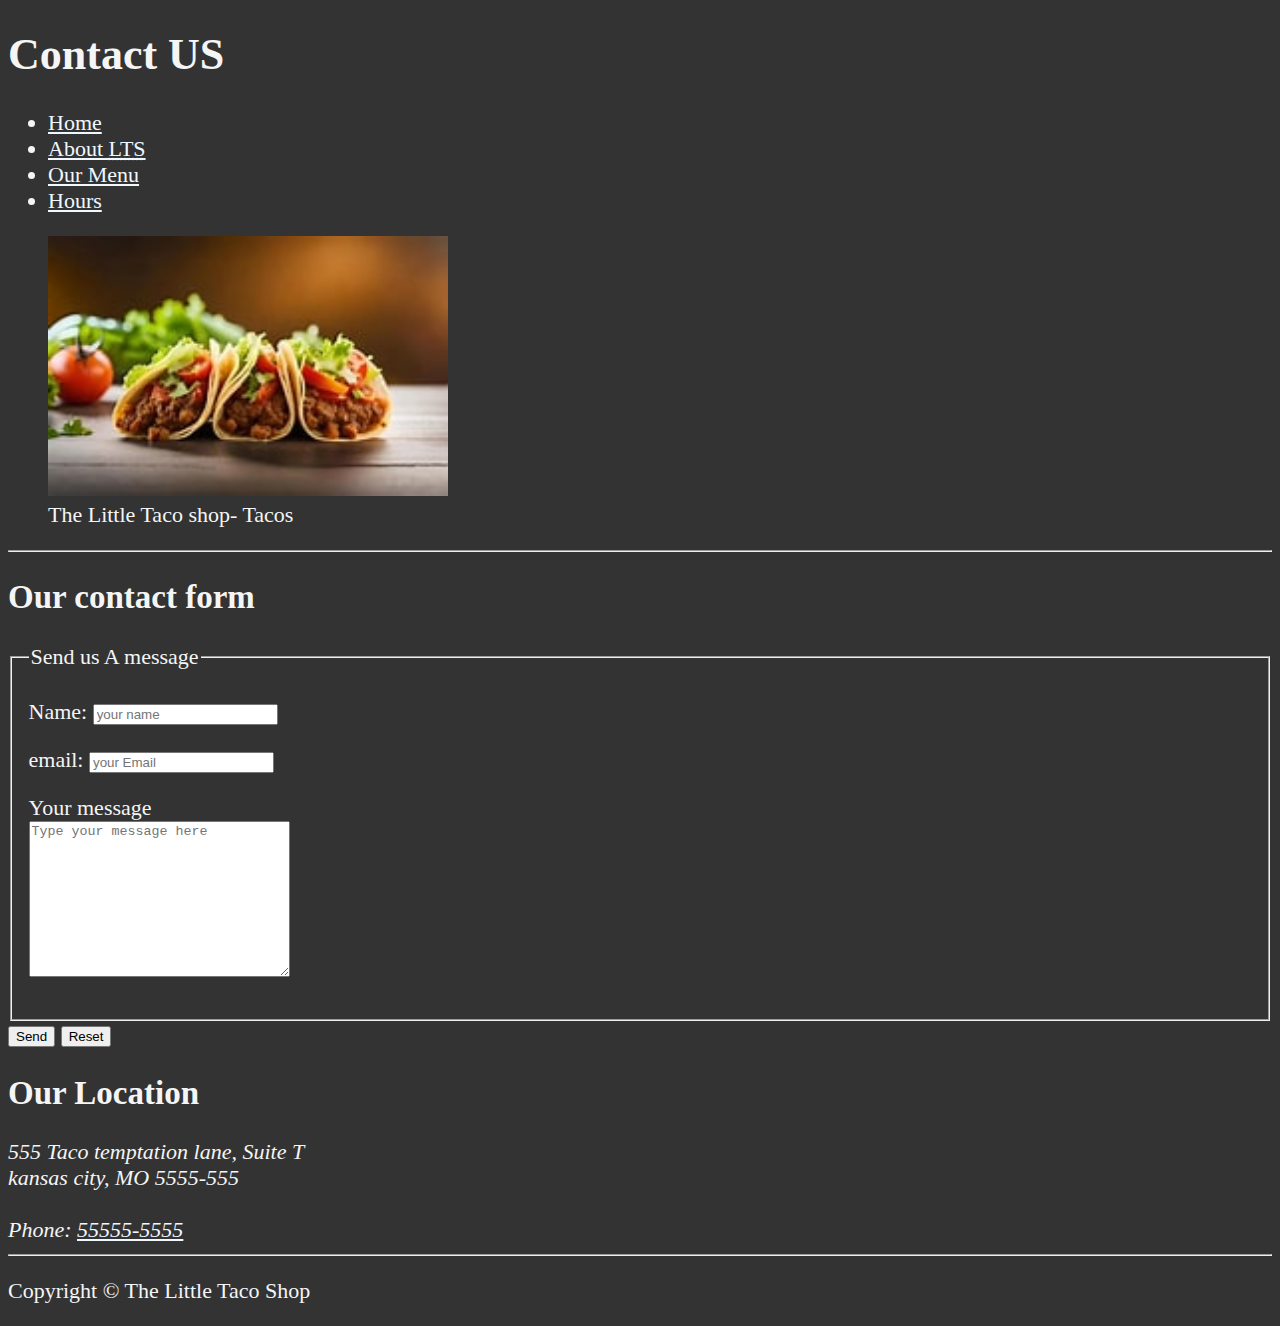
==== contact.html @ 98ec06be "Initial Commit" ====
<!DOCTYPE html>
<html lang="en">
    <head>
        <meta charset="UTF-8">
        <meta name="Vivekbir">
        <meta name="description" content="Contact information for The little Taco Shop">
        <title>Contact us- LTS</title>
        <link rel="icon" href="" type="image/x-icon">
        <link rel="stylesheet" href="main.css">
    </head>

    <body>
        <header>
            <h1>Contact US</h1>
            <nav>
                <ul>
                    <li>
                        <a href="/project/index.html">Home</a>
                    </li>
                    <li>
                        <a href="/project/index.html#about">About <abbr title="The little Taco Shop">LTS</abbr></a>
                    </li>
                    <li>
                        <a href="/project/index.html#menu">Our Menu</a>
                    </li>
                    <li>
                        <a href="hours.html">Hours</a>
                    </li>
                </ul>
            </nav>

            <figure>
                <img src="tacos_closeup.png" alt="The Little Taco shop- Tacos" title="Tacos ready to eat!" width="400" height="260">
                <figcaption>The Little Taco shop- Tacos</figcaption>
            </figure>
        </header>
        <hr>
        <main>
            <section>
            <!--our content will go here-->
            <h2>Our contact form</h2>
            <form action="https://httpbin.org/get" method="get">
                <fieldset>
                    <legend>Send us A message</legend>
                    <p>
                        <label for="name">Name:</label>
                        <input type="text" name="name" id="name"
                        placeholder="your name" required>
                        <!--id of input will always be equal to the for of label-->
                    </p>
                    <p>
                        <label for="email">email:</label>
                        <input type="email" name="Email" id="Email"
                        placeholder="your Email" required>
                    </p>
                    <p>
                        <label for="message">Your message</label>
                        <br>
                        <textarea name="message" id="message" rows="10" cols="30" placeholder="Type your message here"></textarea>
                    </p>
                </fieldset>
                <button type="submit">Send</button>
                <button type="reset">Reset</button>
            </form>
        </section>
        <section>
            <h2>
                Our Location
            </h2>
            <address>
                555 Taco temptation lane, Suite T <br>
                kansas city, MO 5555-555
                <br><br>
                Phone: <a href="tel:+55555555">55555-5555</a>
            </address>
        </section>
        </main>
        <hr>
        <footer>
            <p>
                Copyright &copy; The Little Taco Shop
            </p>
        </footer>
    </body>
</html>
---- main.css ----
html{
    font-size: 22px
}
body{
    background-color: #333;
    color: whitesmoke;
}
a{
    color: aliceblue;
}
a:visited{
    color: #fbf8f8;
}
a:hover, a:active {
    color: #c1ee0c;
}

table,tr,th,td,caption{
    border:1px solid #eee;
    font-family:"Courier new",courier,monospace;
    border-collapse: collapse;
    padding: 0.5rem;
}
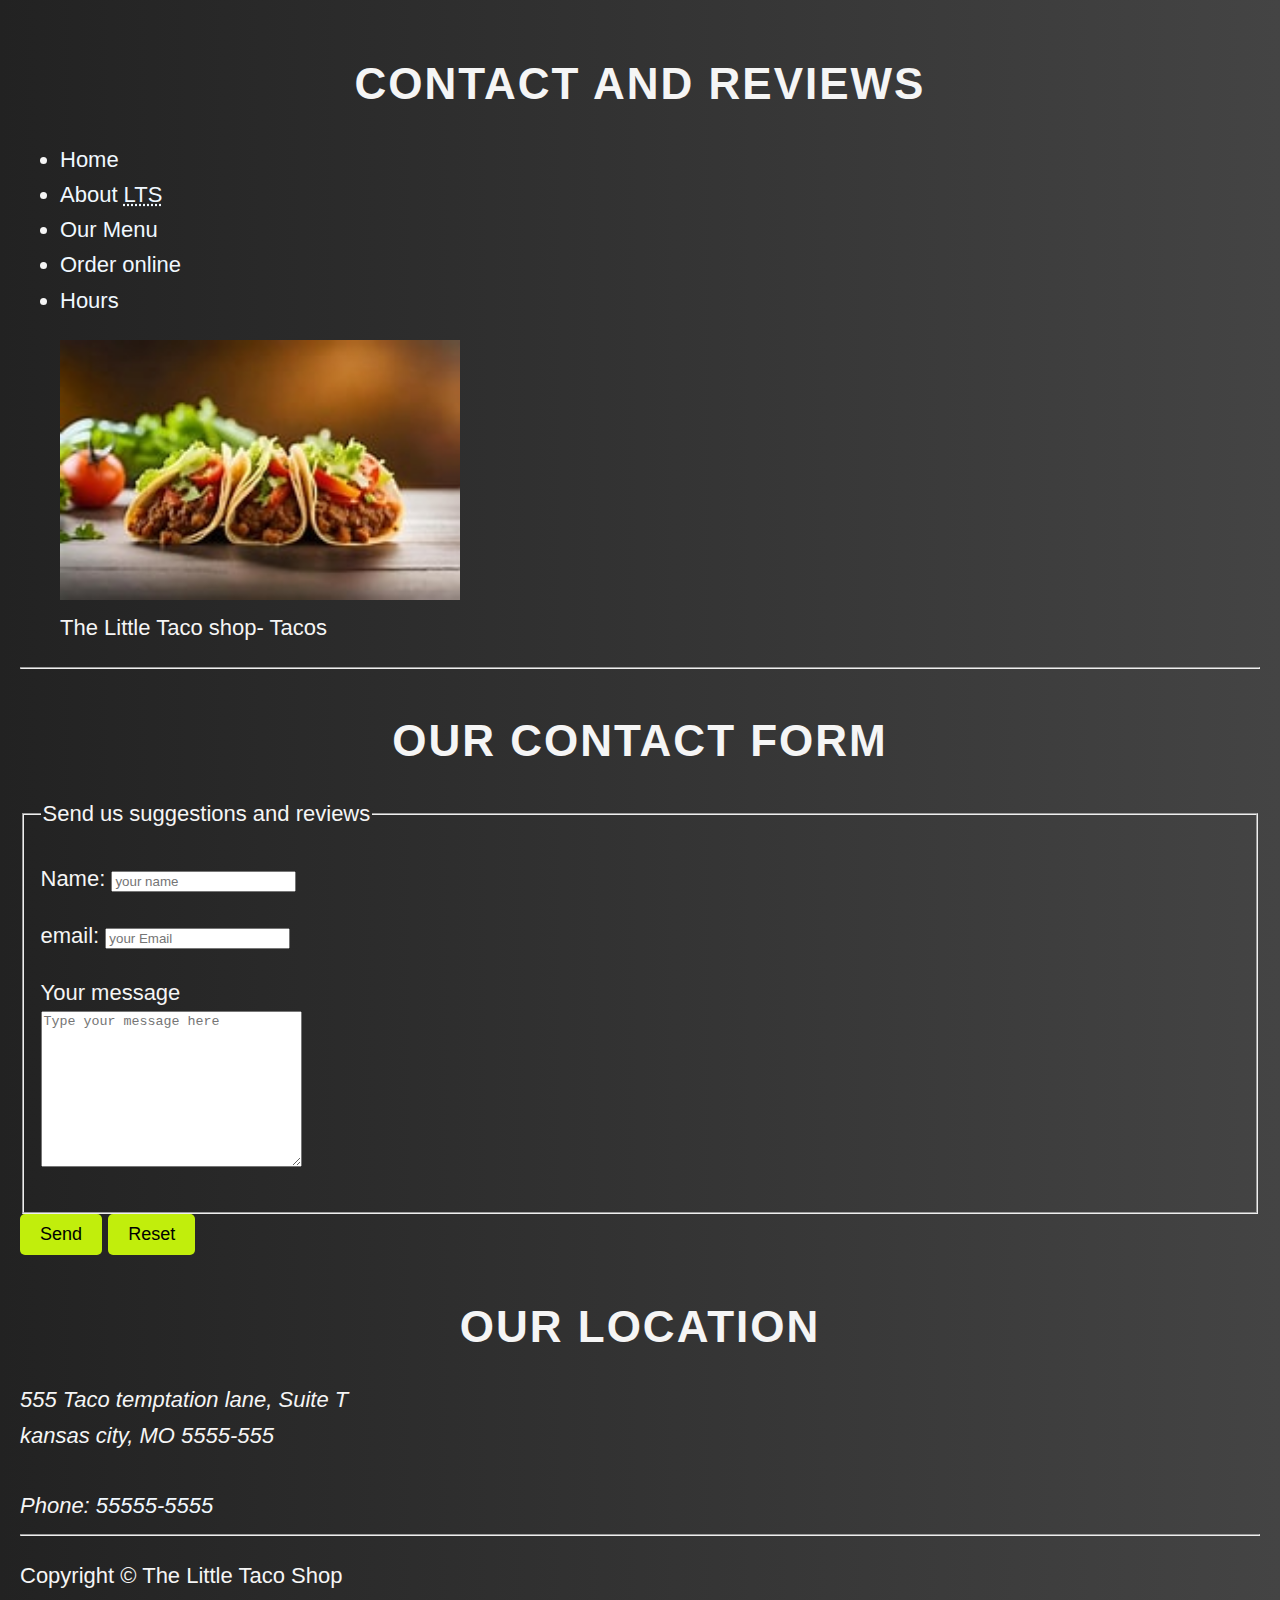
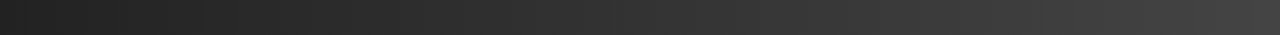
==== commit 422b95fd: "https://github.com/VivekbirN/project1" ====
--- a/contact.html
+++ b/contact.html
@@ -11,7 +11,7 @@
 
     <body>
         <header>
-            <h1>Contact US</h1>
+            <h1>Contact and Reviews</h1>
             <nav>
                 <ul>
                     <li>
@@ -22,6 +22,9 @@
                     </li>
                     <li>
                         <a href="/project/index.html#menu">Our Menu</a>
+                    </li>
+                    <li>
+                        <a href="/project/order.html">Order online</a>
                     </li>
                     <li>
                         <a href="hours.html">Hours</a>
@@ -41,7 +44,7 @@
             <h2>Our contact form</h2>
             <form action="https://httpbin.org/get" method="get">
                 <fieldset>
-                    <legend>Send us A message</legend>
+                    <legend>Send us suggestions and reviews</legend>
                     <p>
                         <label for="name">Name:</label>
                         <input type="text" name="name" id="name"
--- a/main.css
+++ b/main.css
@@ -1,23 +1,94 @@
-html{
-    font-size: 22px
+html {
+    font-size: 22px;
+    scroll-behavior: smooth;
 }
-body{
-    background-color: #333;
+
+body {
+    background: linear-gradient(to right, #222, #444);  /* Smooth Dark Gradient */
     color: whitesmoke;
+    font-family: 'Poppins', sans-serif;
+    margin: 0;
+    padding: 20px;
+    line-height: 1.6;
 }
-a{
+
+/* Links */
+a {
     color: aliceblue;
+    text-decoration: none;
+    transition: color 0.3s ease-in-out, transform 0.2s;
 }
-a:visited{
-    color: #fbf8f8;
+
+a:visited {
+    color: #eaeaea;
 }
+
 a:hover, a:active {
-    color: #c1ee0c;
+    color: #eea60c;
+    transform: scale(1.1);  /* Slight zoom effect */
 }
+
+/* Table Styling */
+table {
+    width: 100%;
+    max-width: 800px;
+    margin: 20px auto;
+    border-collapse: collapse;
+    background: rgba(255, 255, 255, 0.1);  /* Light transparent background */
+    border-radius: 8px;
+    overflow: hidden;
+    box-shadow: 0 0 10px rgba(255, 255, 255, 0.2);
+}
+
+th, td {
+    border: 1px solid #eee;
+    padding: 12px;
+    text-align: left;
+    font-family: "Courier New", Courier, monospace;
+    transition: background 0.3s;
+}
+
+th {
+    background: rgba(255, 255, 255, 0.2);
+    font-weight: bold;
+}
+
+td:hover {
+    background: rgba(255, 255, 255, 0.15);  /* Highlight row on hover */
+}
+
+/* Add a nice title effect */
+h1, h2 {
+    text-align: center;
+    font-size: 2rem;
+    text-transform: uppercase;
+    letter-spacing: 2px;
+    margin-bottom: 20px;
+}
+
+/* Button Enhancements */
+button {
+    background: #c1ee0c;
+    border: none;
+    padding: 10px 20px;
+    font-size: 18px;
+    cursor: pointer;
+    border-radius: 5px;
+    transition: background 0.3s, transform 0.2s;
+}
+
+button:hover {
+    background: #d87709;
+    transform: scale(1.05);
+}
+
 
 table,tr,th,td,caption{
     border:1px solid #eee;
     font-family:"Courier new",courier,monospace;
     border-collapse: collapse;
     padding: 0.5rem;
-}+}
+
+
+
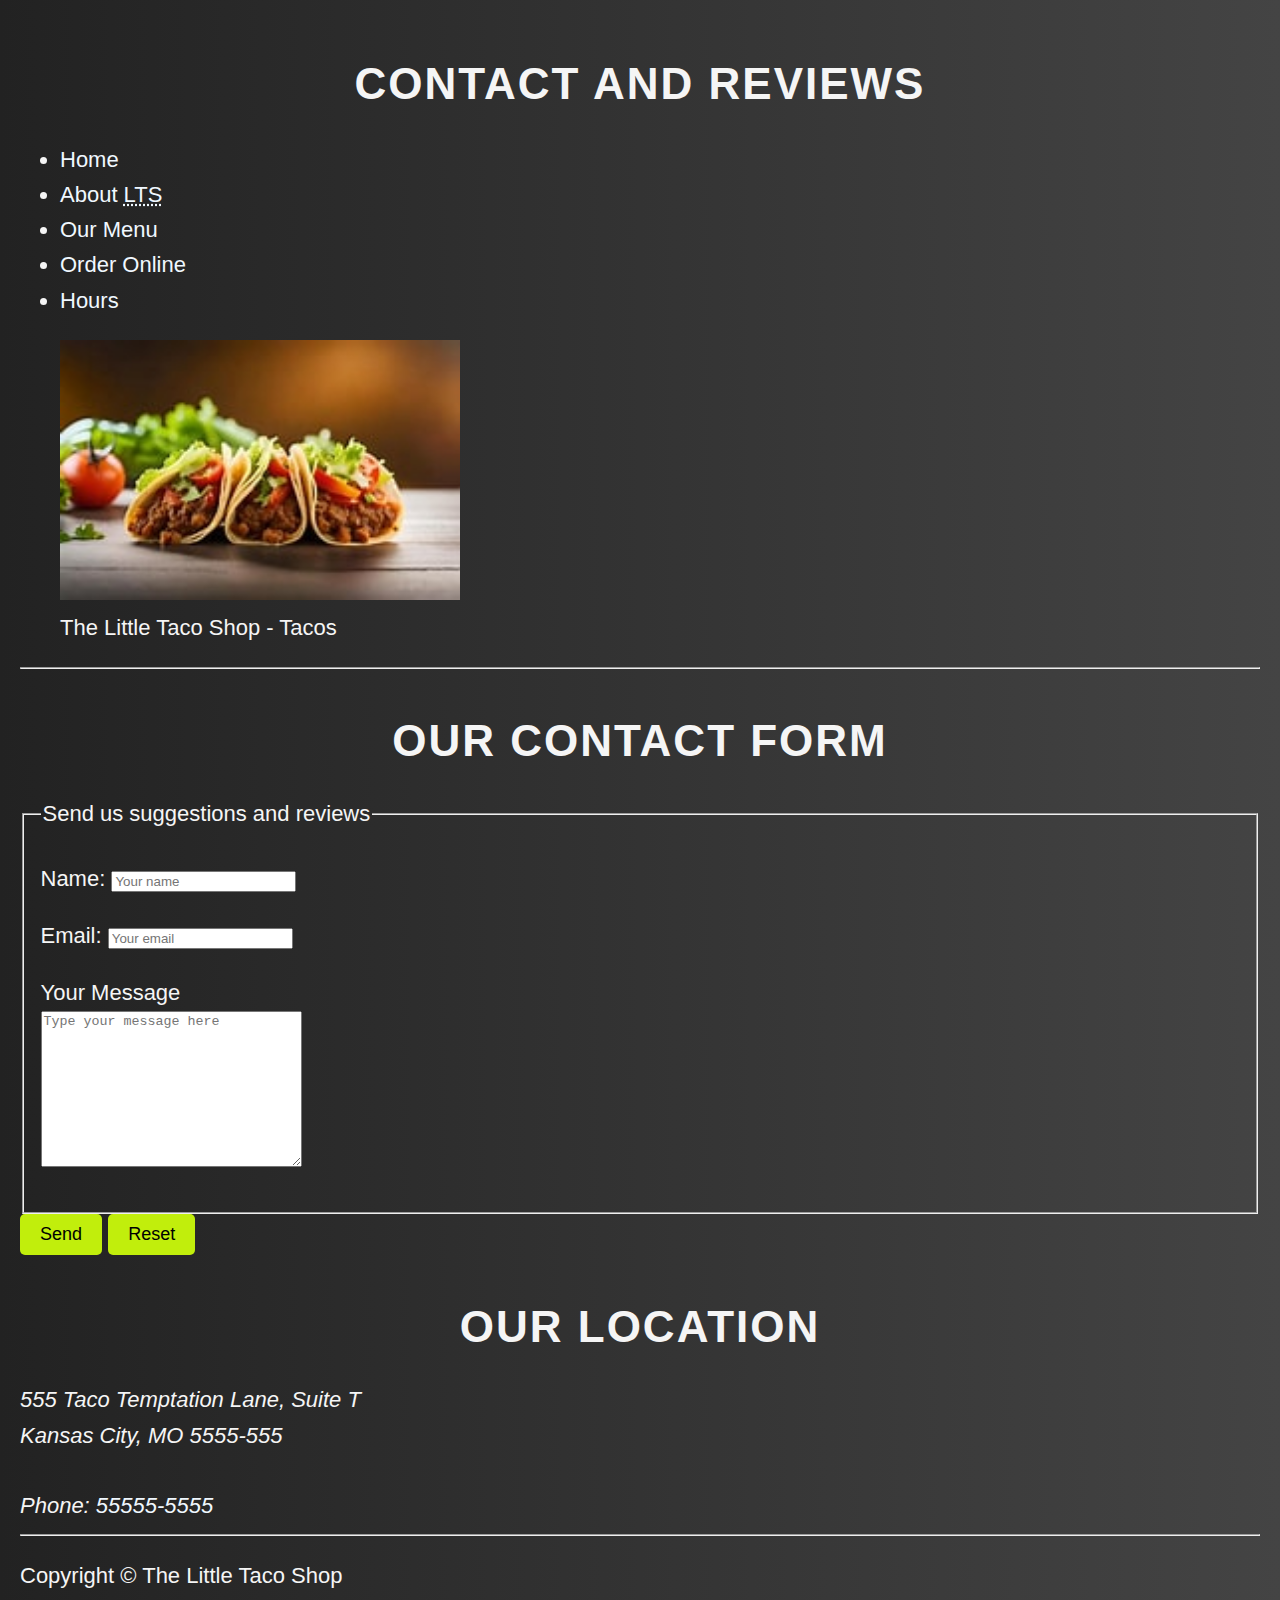
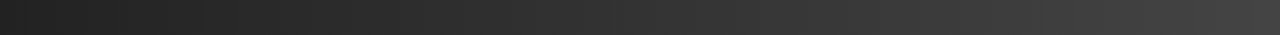
==== commit 959ad229: "https://github.com/VivekbirN/project1" ====
--- a/contact.html
+++ b/contact.html
@@ -2,10 +2,10 @@
 <html lang="en">
     <head>
         <meta charset="UTF-8">
-        <meta name="Vivekbir">
-        <meta name="description" content="Contact information for The little Taco Shop">
-        <title>Contact us- LTS</title>
-        <link rel="icon" href="" type="image/x-icon">
+        <meta name="author" content="Vivekbir">
+        <meta name="description" content="Contact information for The Little Taco Shop">
+        <title>Contact Us - LTS</title>
+        <link rel="icon" href="images/favicon.ico" type="image/x-icon">
         <link rel="stylesheet" href="main.css">
     </head>
 
@@ -14,75 +14,58 @@
             <h1>Contact and Reviews</h1>
             <nav>
                 <ul>
-                    <li>
-                        <a href="/project/index.html">Home</a>
-                    </li>
-                    <li>
-                        <a href="/project/index.html#about">About <abbr title="The little Taco Shop">LTS</abbr></a>
-                    </li>
-                    <li>
-                        <a href="/project/index.html#menu">Our Menu</a>
-                    </li>
-                    <li>
-                        <a href="/project/order.html">Order online</a>
-                    </li>
-                    <li>
-                        <a href="hours.html">Hours</a>
-                    </li>
+                    <li><a href="index.html">Home</a></li>
+                    <li><a href="index.html#about">About <abbr title="The Little Taco Shop">LTS</abbr></a></li>
+                    <li><a href="index.html#menu">Our Menu</a></li>
+                    <li><a href="order.html">Order Online</a></li>
+                    <li><a href="hours.html">Hours</a></li>
                 </ul>
             </nav>
 
             <figure>
-                <img src="tacos_closeup.png" alt="The Little Taco shop- Tacos" title="Tacos ready to eat!" width="400" height="260">
-                <figcaption>The Little Taco shop- Tacos</figcaption>
+                <img src="tacos_closeup.png" alt="The Little Taco Shop - Tacos" title="Tacos ready to eat!" width="400" height="260">
+                <figcaption>The Little Taco Shop - Tacos</figcaption>
             </figure>
         </header>
         <hr>
+
         <main>
             <section>
-            <!--our content will go here-->
-            <h2>Our contact form</h2>
-            <form action="https://httpbin.org/get" method="get">
-                <fieldset>
-                    <legend>Send us suggestions and reviews</legend>
-                    <p>
-                        <label for="name">Name:</label>
-                        <input type="text" name="name" id="name"
-                        placeholder="your name" required>
-                        <!--id of input will always be equal to the for of label-->
-                    </p>
-                    <p>
-                        <label for="email">email:</label>
-                        <input type="email" name="Email" id="Email"
-                        placeholder="your Email" required>
-                    </p>
-                    <p>
-                        <label for="message">Your message</label>
-                        <br>
-                        <textarea name="message" id="message" rows="10" cols="30" placeholder="Type your message here"></textarea>
-                    </p>
-                </fieldset>
-                <button type="submit">Send</button>
-                <button type="reset">Reset</button>
-            </form>
-        </section>
-        <section>
-            <h2>
-                Our Location
-            </h2>
-            <address>
-                555 Taco temptation lane, Suite T <br>
-                kansas city, MO 5555-555
-                <br><br>
-                Phone: <a href="tel:+55555555">55555-5555</a>
-            </address>
-        </section>
+                <h2>Our Contact Form</h2>
+                <form action="https://httpbin.org/get" method="get">
+                    <fieldset>
+                        <legend>Send us suggestions and reviews</legend>
+                        <p>
+                            <label for="name">Name:</label>
+                            <input type="text" name="name" id="name" placeholder="Your name" required>
+                        </p>
+                        <p>
+                            <label for="email">Email:</label>
+                            <input type="email" name="email" id="email" placeholder="Your email" required>
+                        </p>
+                        <p>
+                            <label for="message">Your Message</label><br>
+                            <textarea name="message" id="message" rows="10" cols="30" placeholder="Type your message here"></textarea>
+                        </p>
+                    </fieldset>
+                    <button type="submit">Send</button>
+                    <button type="reset">Reset</button>
+                </form>
+            </section>
+
+            <section>
+                <h2>Our Location</h2>
+                <address>
+                    555 Taco Temptation Lane, Suite T <br>
+                    Kansas City, MO 5555-555 <br><br>
+                    Phone: <a href="tel:+55555555">55555-5555</a>
+                </address>
+            </section>
         </main>
         <hr>
+
         <footer>
-            <p>
-                Copyright &copy; The Little Taco Shop
-            </p>
+            <p>Copyright &copy; The Little Taco Shop</p>
         </footer>
     </body>
-</html>+</html>
